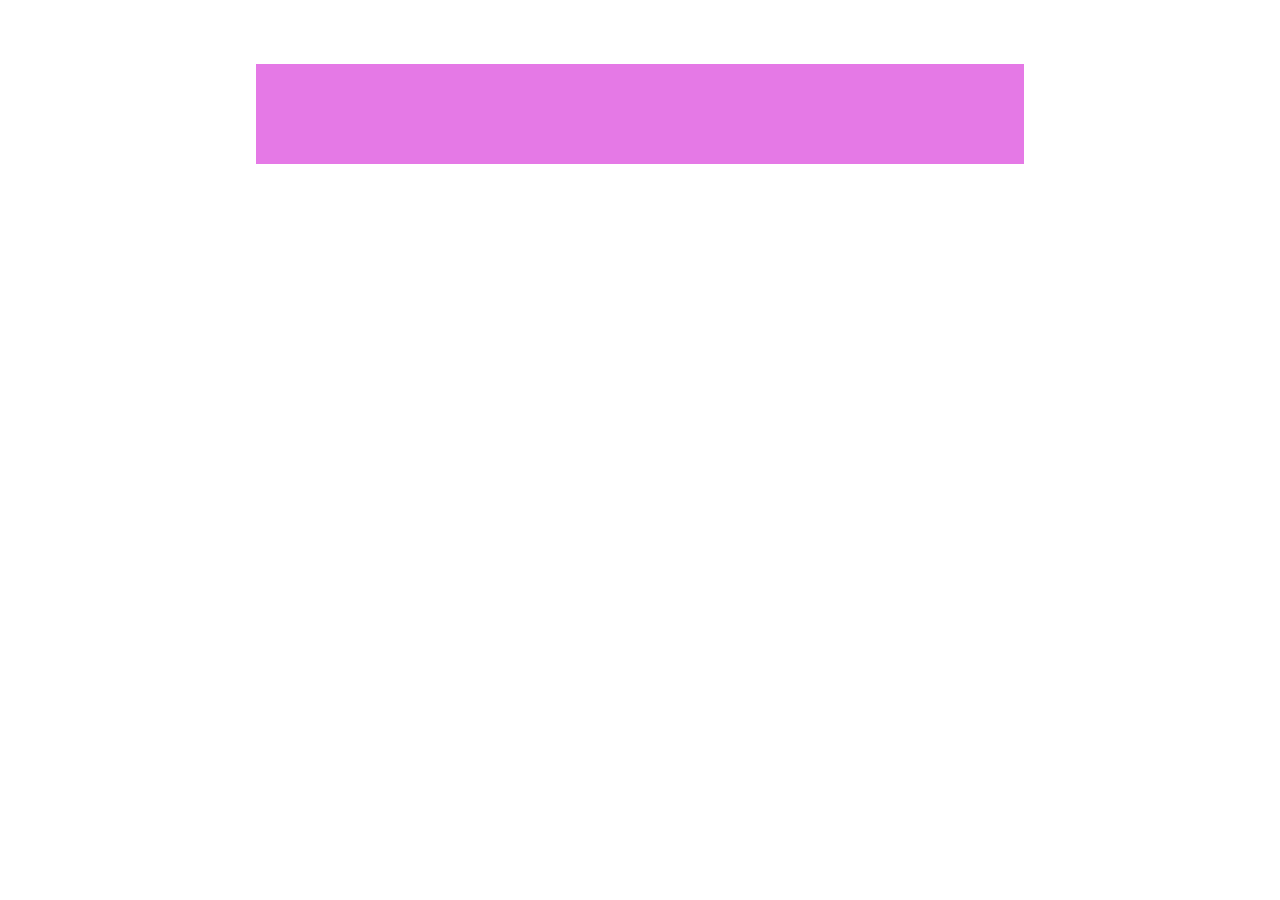
==== index.html @ 0adc8b94 "INIZIO REPO" ====
<!DOCTYPE html>
<html lang="it" dir="ltr">
  <head>
    <meta charset="utf-8">
    <title>Wordpress</title>
    <link rel="stylesheet" href="./assets/css/master.css">
  </head>
  <body>
    <header>
      <div class="row">
        <div class="col-1 bg-pink">

        </div>

      </div>
    </header>
  </body>
</html>
---- assets/css/master.css ----
*{
  padding: 0;
  margin: 0;
  box-sizing: border-box;
}

[class^="col-"]{
  float: left;
}

.row{
  margin: 5% 20%;
  height: 100px;
}

.row:after{
  content: "";
  clear: both;
  display: table;
}


.col-1{
  height: 100px;
  width: 100%;
}

.bg-pink{
  background-color: rgb(229, 121, 230);
}
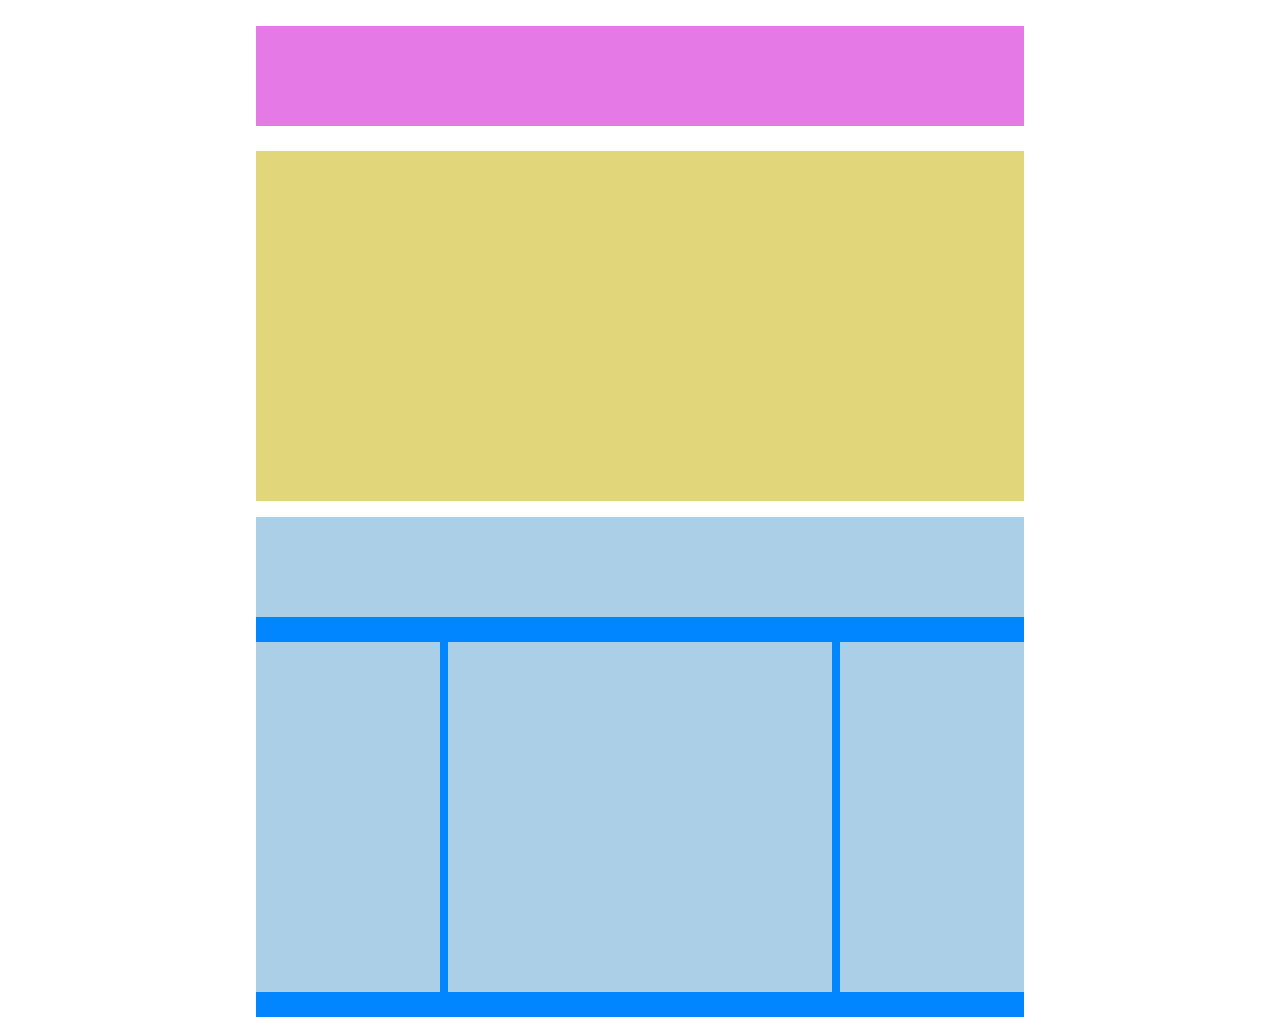
==== commit 3b14065c: "Progresso fino al main del mock" ====
--- a/index.html
+++ b/index.html
@@ -6,13 +6,48 @@
     <link rel="stylesheet" href="./assets/css/master.css">
   </head>
   <body>
+    <!-- INIZIO PAGINA WP -->
     <header>
+
       <div class="row">
         <div class="col-1 bg-pink">
+        </div>
+      </div>
+
+    </header>
+    <!-- PRIMA FACCIATA MAIN -->
+    <main>
+
+      <div class="row">
+        <div class="col-2 bg-yellow">
+        </div>
+      </div>
+      <!-- FINE PRIMA FACCIATA MAIN -->
+
+      <!-- SECONDA FACCIATA MAIN -->
+
+      <div class="row">
+        <div class="col-3 bg-blue">
+          <div class="col-4 bg-light">
+
+          </div>
+          <div class="col-5-7 bg-light">
+
+          </div>
+
+          <div class="col-6 bg-light">
+
+          </div>
+          <div class="col-5-7 bg-light">
+
+          </div>
 
         </div>
 
       </div>
-    </header>
+
+      <!-- FINE SECONDA FACCIATA MAIN -->
+
+    </main>
   </body>
 </html>
--- a/assets/css/master.css
+++ b/assets/css/master.css
@@ -1,3 +1,5 @@
+/* UTILITY DI PAGINA-INIZIO */
+
 *{
   padding: 0;
   margin: 0;
@@ -8,8 +10,11 @@
   float: left;
 }
 
+/* UTILITI DI PAGINA-FINE */
+
+/* RIGHE-INIZIO */
 .row{
-  margin: 5% 20%;
+  margin: 2% 20%;
   height: 100px;
 }
 
@@ -19,12 +24,61 @@
   display: table;
 }
 
+/* RIGHE-FINE */
+
+/* COLONNE-INIZIO */
 
 .col-1{
   height: 100px;
   width: 100%;
 }
 
+.col-2{
+  width: 100%;
+  height: 350px;
+}
+
+.col-3{
+  width: 100%;
+  height: 500px;
+  margin-top: 2%;
+}
+
+.col-4{
+  width: 100%;
+  height: 100px;
+}
+
+.col-5-7{
+  width: 24%;
+  height: 350px;
+  margin-top: 25px;
+}
+
+.col-6{
+  width: 50%;
+  height: 350px;
+  margin-top: 25px;
+  margin-left: 1%;
+  margin-right: 1%;
+}
+
+/* COLONNE-FINE */
+
+/* UTILITY COLORI */
+
 .bg-pink{
   background-color: rgb(229, 121, 230);
 }
+
+.bg-yellow{
+  background-color: rgb(225, 214, 122);
+}
+
+.bg-blue{
+  background-color: rgb(1, 134, 255);
+}
+
+.bg-light{
+  background-color: rgb(171, 207, 231);
+}
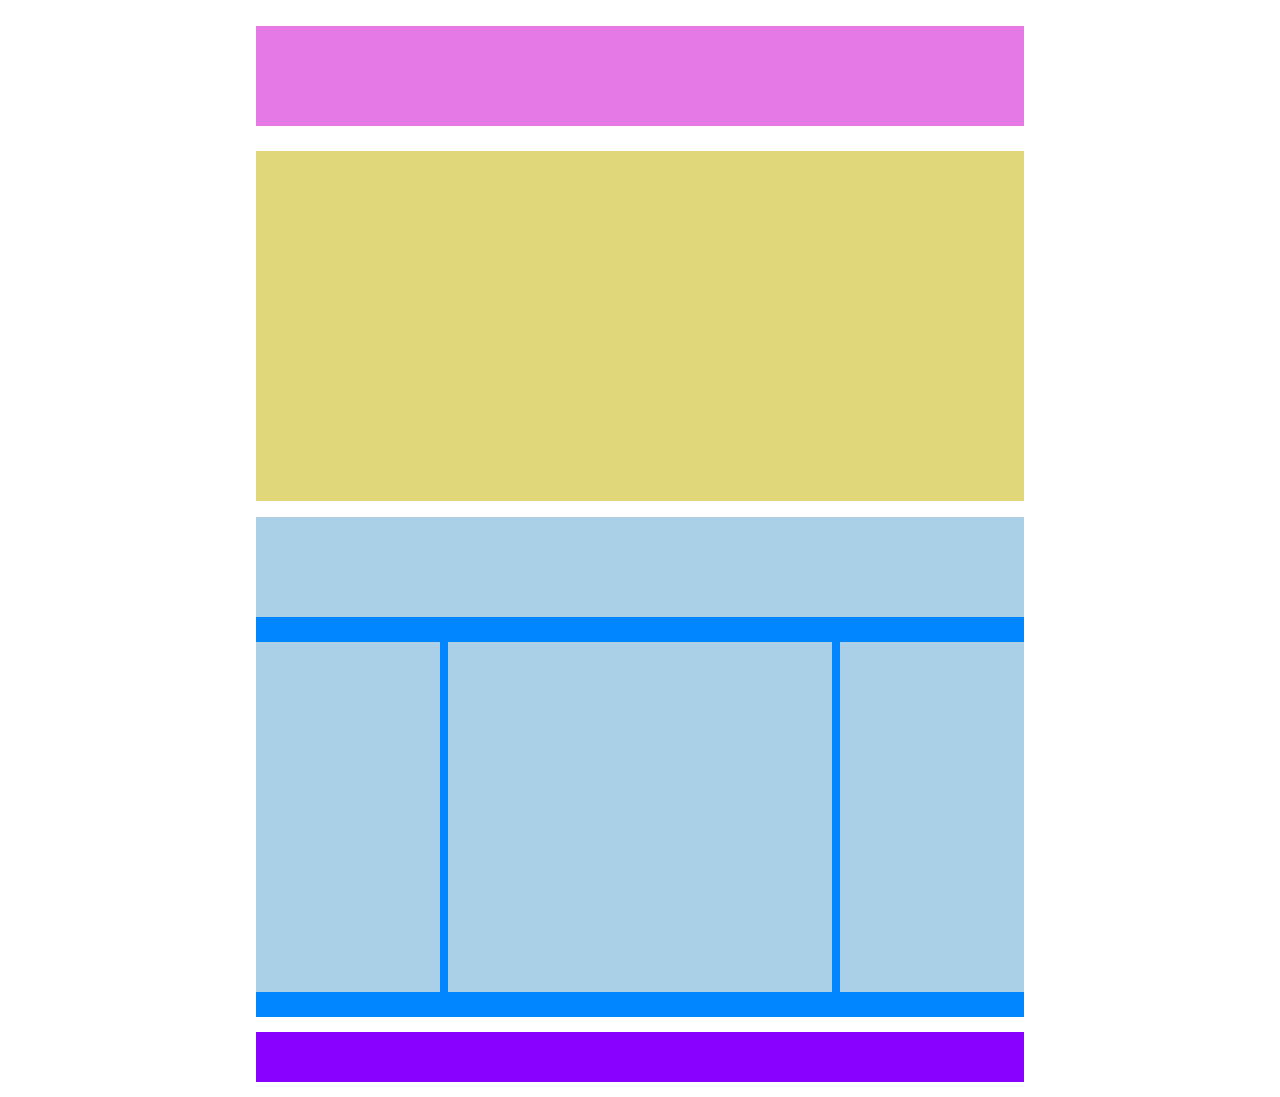
==== commit b097519d: "Fase finale dell'esercizio" ====
--- a/index.html
+++ b/index.html
@@ -31,14 +31,14 @@
           <div class="col-4 bg-light">
 
           </div>
-          <div class="col-5-7 bg-light">
+          <div class="col-5-6 bg-light">
 
           </div>
 
-          <div class="col-6 bg-light">
+          <div class="col-7 bg-light">
 
           </div>
-          <div class="col-5-7 bg-light">
+          <div class="col-5-6 bg-light">
 
           </div>
 
@@ -47,7 +47,14 @@
       </div>
 
       <!-- FINE SECONDA FACCIATA MAIN -->
+    </main>
 
-    </main>
+    <footer>
+      <div class="row">
+        <div class="col-8 bg-purple">
+        </div>
+      </div>
+
+    </footer>
   </body>
 </html>
--- a/assets/css/master.css
+++ b/assets/css/master.css
@@ -49,18 +49,24 @@
   height: 100px;
 }
 
-.col-5-7{
+.col-5-6{
   width: 24%;
   height: 350px;
   margin-top: 25px;
 }
 
-.col-6{
+.col-7{
   width: 50%;
   height: 350px;
   margin-top: 25px;
   margin-left: 1%;
   margin-right: 1%;
+}
+
+.col-8{
+  height: 50px;
+  width: 100%;
+  margin: 2% 0%;
 }
 
 /* COLONNE-FINE */
@@ -82,3 +88,7 @@
 .bg-light{
   background-color: rgb(171, 207, 231);
 }
+
+.bg-purple{
+  background-color: rgb(136, 1, 254);
+}
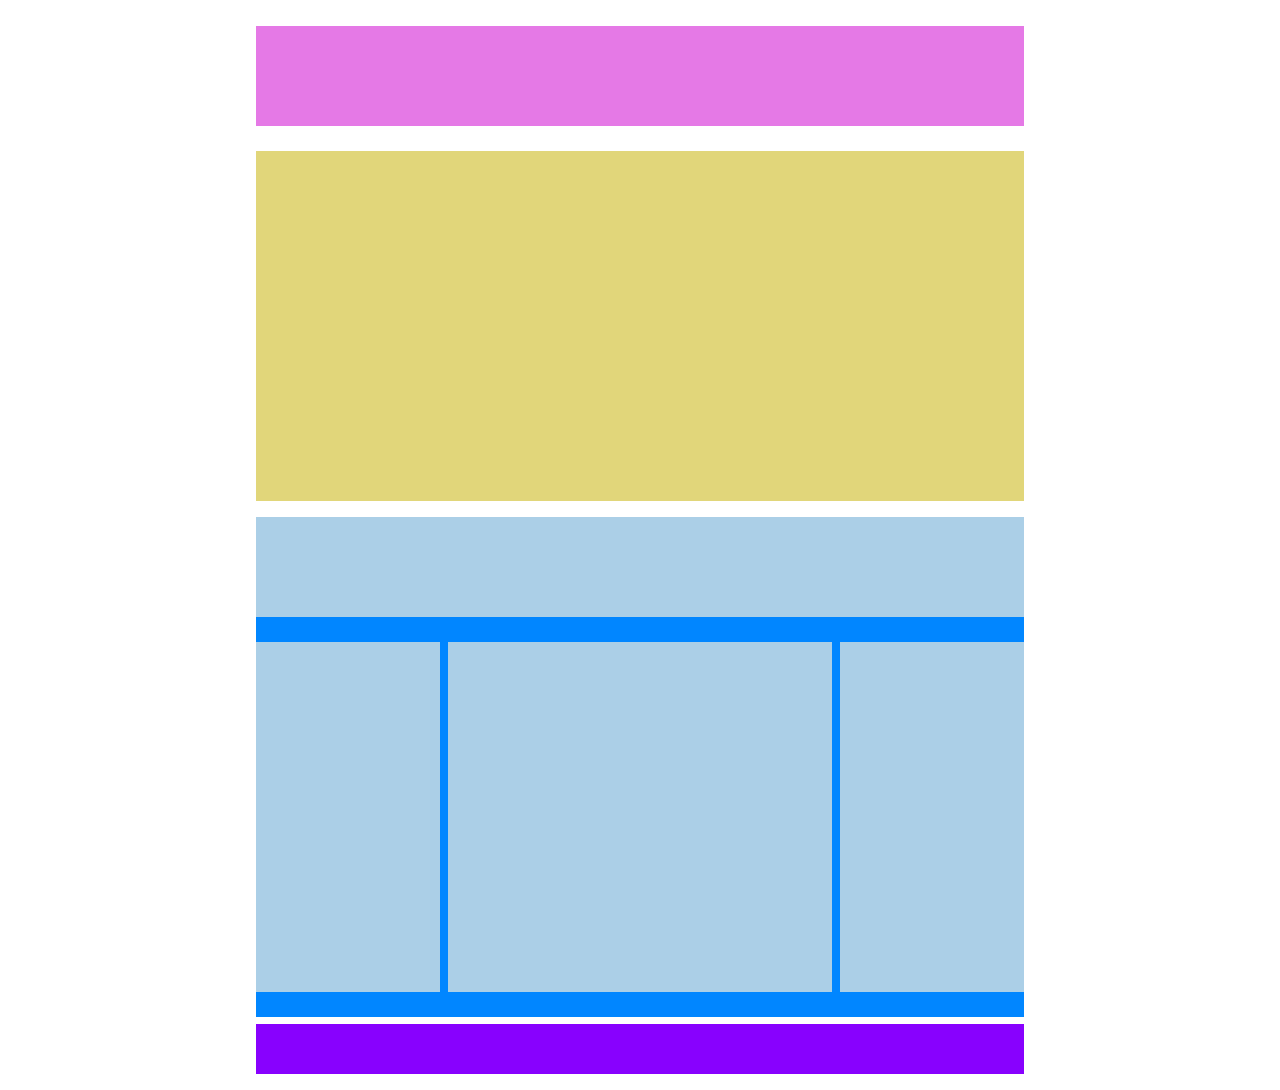
==== commit 196d9315: "Piccole correzioni e migliorie del codice" ====
--- a/index.html
+++ b/index.html
@@ -48,13 +48,13 @@
 
       <!-- FINE SECONDA FACCIATA MAIN -->
     </main>
-
+      <!-- INIZIO PAGINA FOOTER -->
     <footer>
       <div class="row">
         <div class="col-8 bg-purple">
         </div>
       </div>
-
+      <!-- FINE PAGINA FOOTER -->
     </footer>
   </body>
 </html>
--- a/assets/css/master.css
+++ b/assets/css/master.css
@@ -66,7 +66,8 @@
 .col-8{
   height: 50px;
   width: 100%;
-  margin: 2% 0%;
+  margin-top: 1%;
+  margin-bottom: 2%;
 }
 
 /* COLONNE-FINE */
